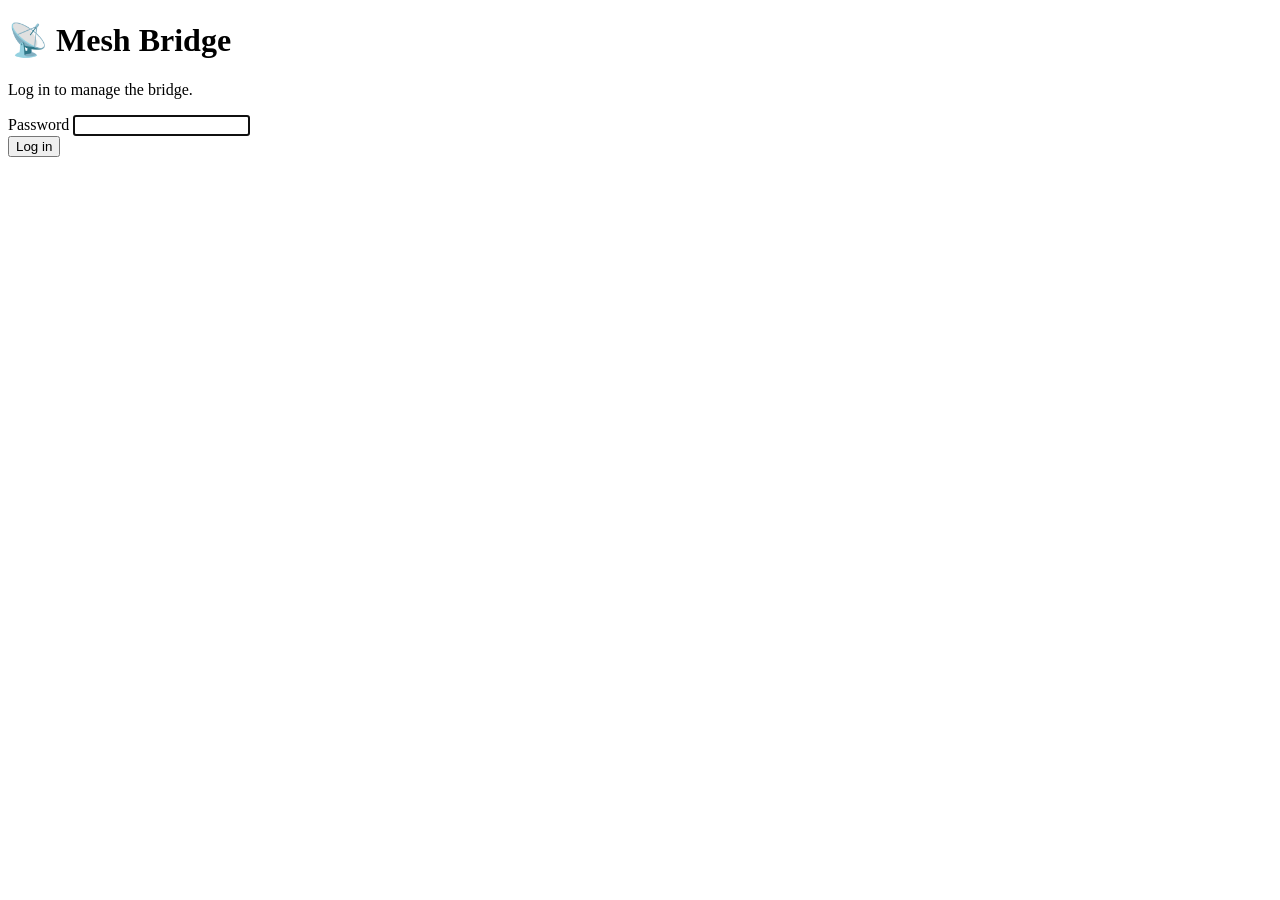
==== web/login.html @ 9fb16c42 "Initial public release" ====
<!doctype html>
<html lang="en">
<head>
<meta charset="utf-8">
<meta name="viewport" content="width=device-width, initial-scale=1">
<title>Mesh Bridge</title>
<link rel="stylesheet" href="static/style.css">
</head>
<body>
<div class="center-box">
  <div class="card">
    <h1>📡 Mesh Bridge</h1>
    <!-- first run -->
    <form id="setup" hidden>
      <p class="muted">Welcome! Create the admin password for this bridge.</p>
      <div class="field">
        <label for="code">Setup code</label>
        <input type="text" id="code" autocomplete="off" required>
        <div class="help">Printed in the bridge log at startup, and saved in <code>data/setup-code.txt</code>.
          It proves you are the person who installed the bridge.</div>
      </div>
      <div class="field">
        <label for="pw1">Admin password</label>
        <input type="password" id="pw1" autocomplete="new-password" minlength="8" required>
      </div>
      <div class="field">
        <label for="pw2">Repeat password</label>
        <input type="password" id="pw2" autocomplete="new-password" minlength="8" required>
      </div>
      <button class="primary" type="submit">Create and continue</button>
    </form>
    <!-- login -->
    <form id="login" hidden>
      <p class="muted">Log in to manage the bridge.</p>
      <div class="field">
        <label for="pw">Password</label>
        <input type="password" id="pw" autocomplete="current-password" required autofocus>
      </div>
      <button class="primary" type="submit">Log in</button>
    </form>
    <p id="err" class="bad"></p>
  </div>
</div>
<script>
const isSetup = location.pathname.endsWith("/setup");
const form = document.getElementById(isSetup ? "setup" : "login");
form.hidden = false;
const err = document.getElementById("err");

async function post(url, body) {
  const r = await fetch(url, { method: "POST", headers: { "Content-Type": "application/json" }, body: JSON.stringify(body) });
  if (!r.ok) throw new Error(await r.text());
}
form.onsubmit = async e => {
  e.preventDefault();
  err.textContent = "";
  const btn = form.querySelector("button");
  btn.disabled = true;
  try {
    if (isSetup) {
      const a = document.getElementById("pw1").value, b = document.getElementById("pw2").value;
      if (a !== b) throw new Error("The passwords do not match");
      await post("api/setup", { code: document.getElementById("code").value, password: a });
      location.href = "settings";
    } else {
      await post("api/login", { password: document.getElementById("pw").value });
      location.href = "./";
    }
  } catch (x) { err.textContent = x.message; }
  btn.disabled = false;
};
</script>
</body>
</html>
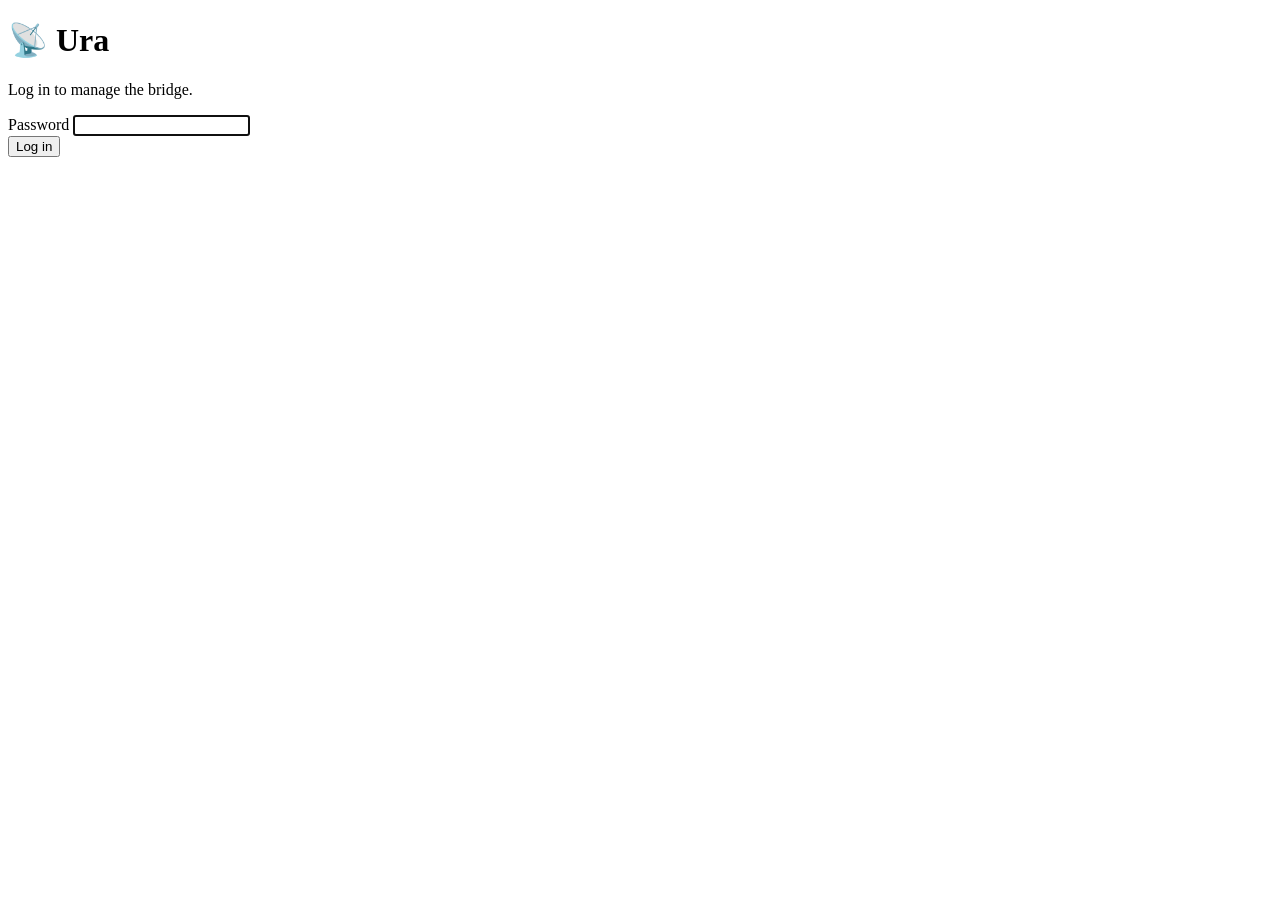
==== commit f33ceb5e: "Rename project to Ura (Albanian for bridge)" ====
--- a/web/login.html
+++ b/web/login.html
@@ -3,13 +3,13 @@
 <head>
 <meta charset="utf-8">
 <meta name="viewport" content="width=device-width, initial-scale=1">
-<title>Mesh Bridge</title>
+<title>Ura</title>
 <link rel="stylesheet" href="static/style.css">
 </head>
 <body>
 <div class="center-box">
   <div class="card">
-    <h1>📡 Mesh Bridge</h1>
+    <h1>📡 Ura</h1>
     <!-- first run -->
     <form id="setup" hidden>
       <p class="muted">Welcome! Create the admin password for this bridge.</p>
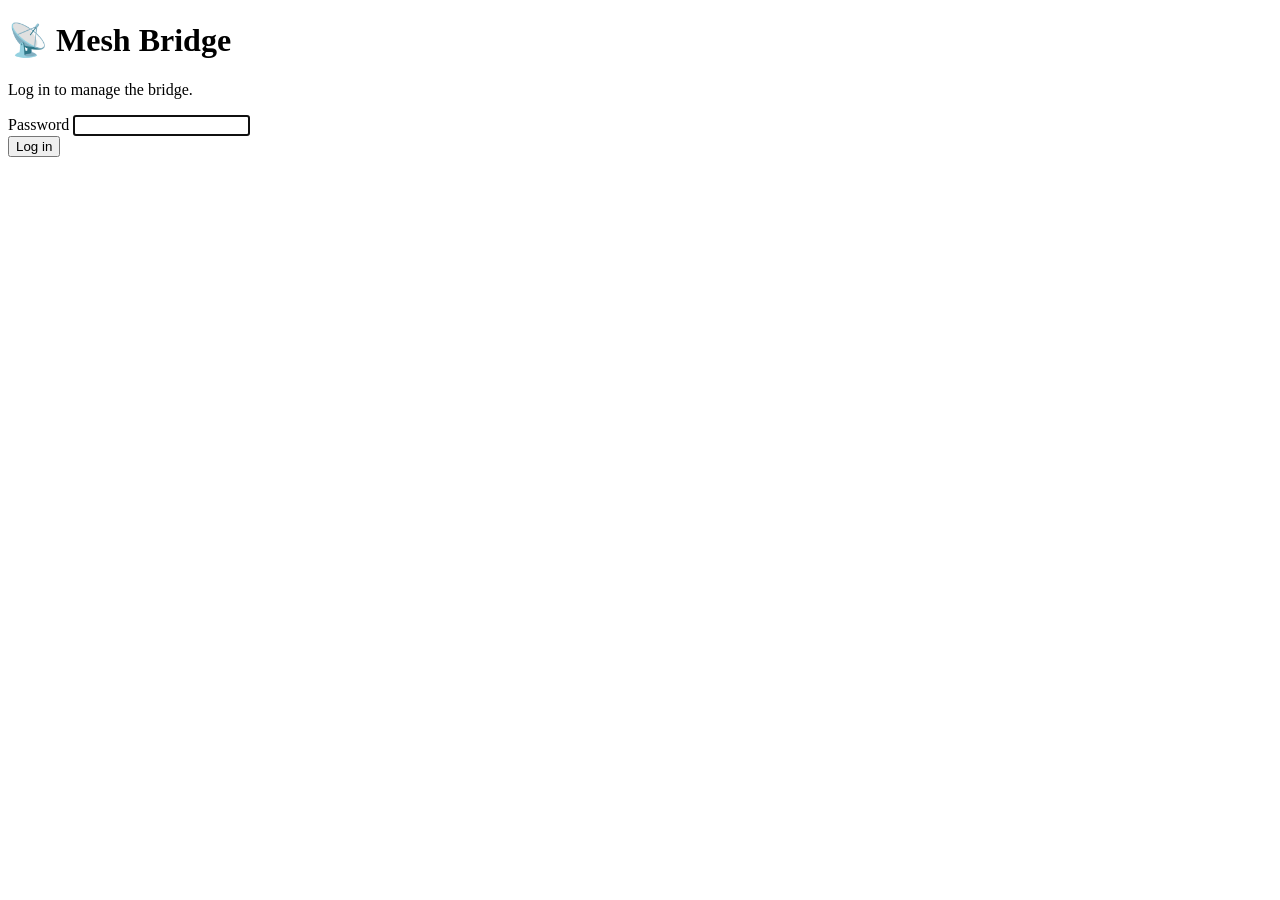
==== commit e52ff246: "Revert "Rename project to Ura (Albanian for bridge)" This reverts commit f33ceb5ecda25b0f8f3e0a5d864" ====
--- a/web/login.html
+++ b/web/login.html
@@ -3,13 +3,13 @@
 <head>
 <meta charset="utf-8">
 <meta name="viewport" content="width=device-width, initial-scale=1">
-<title>Ura</title>
+<title>Mesh Bridge</title>
 <link rel="stylesheet" href="static/style.css">
 </head>
 <body>
 <div class="center-box">
   <div class="card">
-    <h1>📡 Ura</h1>
+    <h1>📡 Mesh Bridge</h1>
     <!-- first run -->
     <form id="setup" hidden>
       <p class="muted">Welcome! Create the admin password for this bridge.</p>
